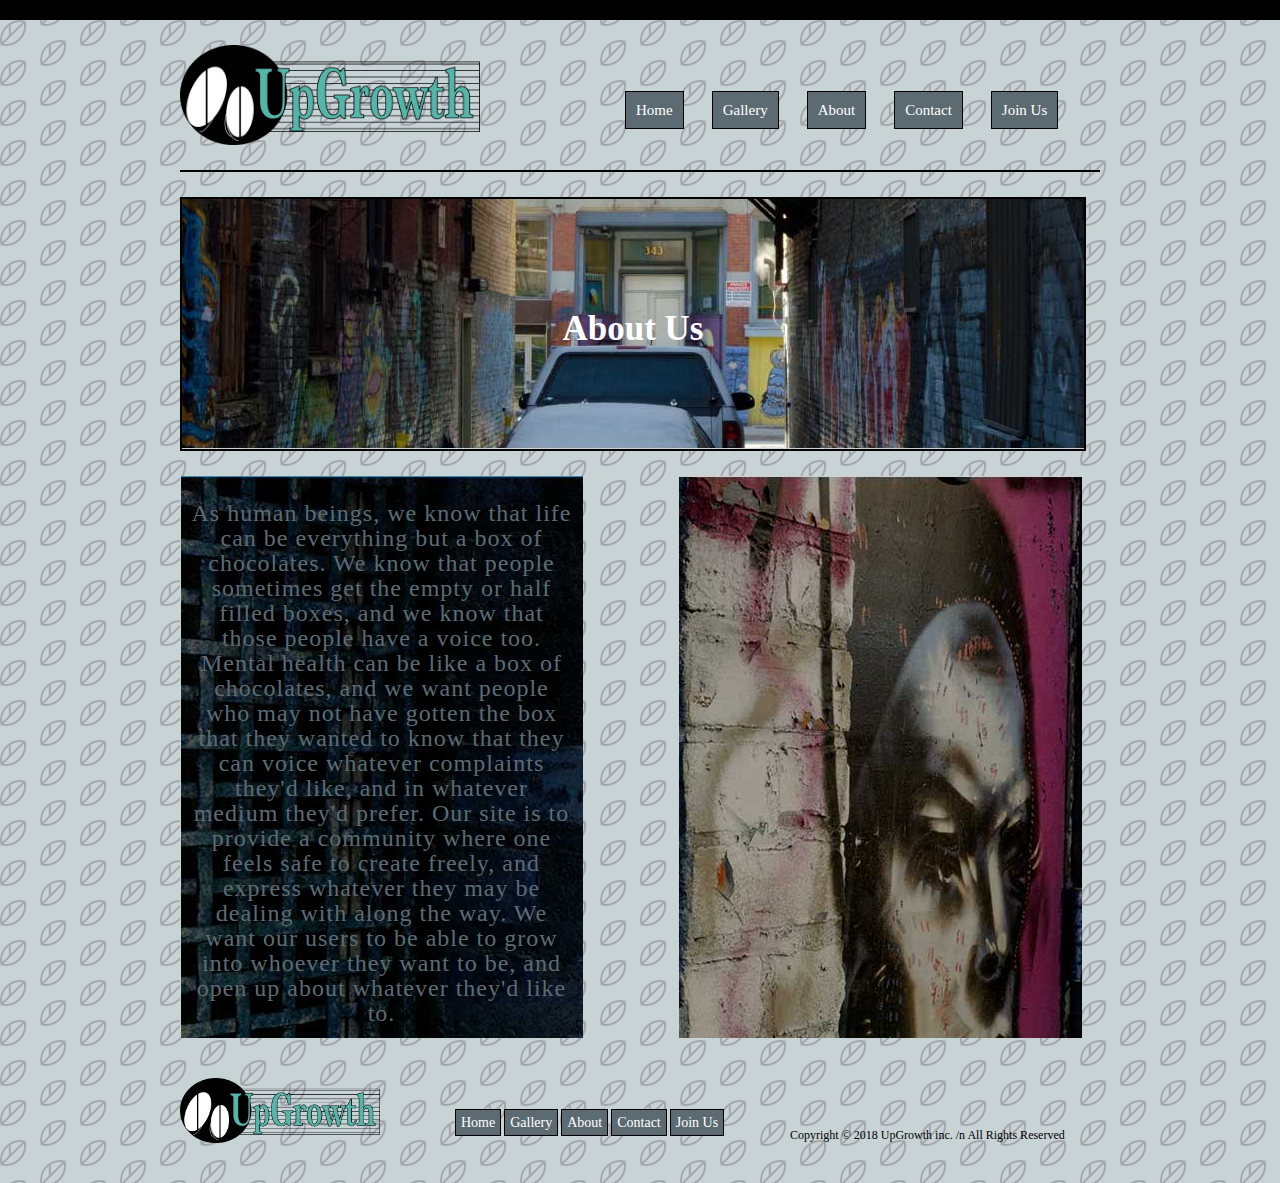
==== about.html @ 1d7bde94 "added working files, simons index file, still need to update css" ====
<meta charset="UTF-8">
<title>UpGrowth</title>
<link href="css/main.css" rel="stylesheet" type="text/css" media="screen">
</head>
<body>
    <section id="topBar"></section>
    <div id="siteContainer">
        

        <header id="mainHeader">
            <div class="logoHeader">
                <img src="images/logofinal.png" alt= "UpGrowth Logo" width="250" height="75" id="logo">
            </div>
            <nav id="mainNav">
                <h2 class="hidden">Main Navigation</h2>
                <ul>
                    <li><a href="index.html">Home</a></li>
                    <li><a href="gallery.html">Gallery</a></li>
                    <li class="selected"><a href="about.html">About</a></li>
                    <li><a href="contact.html">Contact</a></li>
                    <li><a href="#">Join Us</a></li>
                </ul>
            </nav>
        </header>

        <!--Header Image located in CSS-->
        <section id="about">
        <h2>About Us</h2>
        </section>


        <section class="aboutContent">
        	
            <section class="aboutLeft">

                <p>As human beings, we know that life can be everything but a box of chocolates. We know that
                people sometimes get the empty or half filled boxes, and we know that those people have a voice too. Mental health can be like a box of chocolates, and we want people who may not have gotten 
                the box that they wanted to know that they can voice whatever complaints they'd like, and in
                whatever medium they'd prefer. Our site is to provide a community where one feels safe to create
                freely, and express whatever they may be dealing with along the way. We want our users to be
                able to grow into whoever they want to be, and open up about whatever they'd like to.</p>
            
            </section>
            
            <section class="aboutRight">
            <p class="hidden">Photo of a face</p>
            </section>

        </section><!--end content-->
        

        <footer id="mainFooter">

            <h2 class="hidden">Footer Navigation</h2>
            
            <img src="images/logofinal.png" id=footerLogo alt="UpGrowth Logo">
            
            <nav id="footerNav">
                <ul>
                 <li><a href="index.html">Home</a></li>
                <li><a href="gallery.html">Gallery</a></li>
                <li class="selected"><a href="about.html">About</a></li>
                <li><a href="contact.html">Contact</a></li>
                <li><a href="#">Join Us</a></li>
                </ul>
            </nav>
            <div id="copyRight"><p>Copyright © 2018  UpGrowth inc. /n All Rights Reserved</p></div><!--end Copyright-->
        
        </footer><!--end mainFooter-->
    

    </div><!--end siteContainer-->
<script src="js/main.js"></script>    
</body>
</html>
---- css/main.css ----
@charset "UTF-8";
/* CSS Document */

/*basic reset*/
/*browsers have built in values for elements so we'll reset a few things to zero, you can add to this or remove items as needed*/

div,p,body,header,footer,section,article,nav 
{ 
	margin: 0; 
	padding: 0; 
}	

img 
{ 
	border: none; /*Remove border if image is a link*/
	margin: 0; 
	padding: 0; 
}

/*html selectors*/

body 
{
	background-color: #c8d3d5;
	font-family: "Marion";
	font-size: 12px;
	background-image: url("data:image/svg+xml,%3Csvg xmlns='http://www.w3.org/2000/svg' viewBox='0 0 80 40' width='80' height='40'%3E%3Cpath fill='%23736372' fill-opacity='0.4' d='M0 40a19.96 19.96 0 0 1 5.9-14.11 20.17 20.17 0 0 1 19.44-5.2A20 20 0 0 1 20.2 40H0zM65.32.75A20.02 20.02 0 0 1 40.8 25.26 20.02 20.02 0 0 1 65.32.76zM.07 0h20.1l-.08.07A20.02 20.02 0 0 1 .75 5.25 20.08 20.08 0 0 1 .07 0zm1.94 40h2.53l4.26-4.24v-9.78A17.96 17.96 0 0 0 2 40zm5.38 0h9.8a17.98 17.98 0 0 0 6.67-16.42L7.4 40zm3.43-15.42v9.17l11.62-11.59c-3.97-.5-8.08.3-11.62 2.42zm32.86-.78A18 18 0 0 0 63.85 3.63L43.68 23.8zm7.2-19.17v9.15L62.43 2.22c-3.96-.5-8.05.3-11.57 2.4zm-3.49 2.72c-4.1 4.1-5.81 9.69-5.13 15.03l6.61-6.6V6.02c-.51.41-1 .85-1.48 1.33zM17.18 0H7.42L3.64 3.78A18 18 0 0 0 17.18 0zM2.08 0c-.01.8.04 1.58.14 2.37L4.59 0H2.07z'%3E%3C/path%3E%3C/svg%3E");
}


/*a:link is for not visited(standard unclicked link), 
a:visited is for visited, and just a applies to both.*/
/*a will also style anchor links*/

a:link, a:visited 
{ 
 	text-decoration:none; 	
}

a:hover, a:active 
{ 
	text-decoration:none; 
}

/*hide elements from browser but show for doc outline*/

.hidden
{
	display: none;
}

/*section is block level and no width specidied therefore stretches full screen*/
#topBar
{
	background-color: #000;
	height: 20px;
}

/*Site Container*/
/*This is essentially a box that we place the whole site in.  
We center the box using margin 0 auto and give it a fixed width of 920 + 20px + 20px (960px) so it fits on 1024x768 screens.*/

#siteContainer 
{
	margin: 0 auto;
	width: 920px;
	padding-left: 20px;
	padding-right: 20px;
}

/*This is a flex container*/
#mainHeader
{
	margin-top: 25px;
	padding-bottom: 25px;
	width: 920px;
	display: flex;
	flex-direction: row;
  	justify-content: flex-start;
	border-bottom: solid 2px #000;
}

/*This is a flex item*/
#logo
{
	width: 300px;
	height: 100px;
}

/*This is also a flex item*/
/*We use margin left auto to send it all the way to the right*/
#mainNav 
{
	margin-left: auto;
	margin-top: 45px;
	width: 500px;
	height: 25px;
}

#mainNav ul
{
	list-style-type: none;
	padding: 0;
}

#mainNav ul li
{	
	font-size: 15px;
	display: inline;
	margin-left: 25px;
}

#mainNav ul li a
{
	color: #FFF;
	background-color: #5c6b72;
	padding: 10px;
	border: solid 1px #000;
}

#mainNav ul li a:hover
{
	background-color: #b89eb4
}

#promo 
{
	margin-top: 40px;
	border-bottom: solid 1px #DDD;
	padding-bottom: 40px;
	display: flex;
	flex-direction: row;
  	justify-content: flex-start;
}

/*Get rid of this, here just to give different height to promo*/
#promo p 
{
	line-height: 250px;
}

#promoText 
{
	width: 600px;
}

#promoImage 
{
	margin-left: auto;
	width: 280px;
}

#productInfo 
{
	margin-top: 40px;
	display: flex;
	flex-direction: row;
  	justify-content: space-between;
	border-bottom: solid 1px #DDD;
	padding-bottom: 40px;
}

/*Get rid of this, here just to give different height to productInfo*/
#productInfo p 
{
	line-height: 300px;
}

.productDesc 
{
	width: 200px;
}

#mainFooter 
{
	width: 920px;
	margin-top: 40px;
	margin-bottom: 40px;
	display: flex;
	flex-direction: row;
  	justify-content: flex-start;
}


/*footer*/
#footerNav 
{
	margin-left: 20px;
	margin-top: 25px;
	width: 300px;
}

#footerNav ul
{
	list-style-type: none;
	padding: 0;
	margin-left: 10px;
}

#footerNav ul li
{	
	font-size: 14px;
	display: inline;
	justify-content: space-evenly;
}

#footerNav ul li a
{
	color: #FFF;
	background-color: #5c6b72;
	padding: 5px;
	border: solid 1px #000;
}

#footerNav ul li a:hover
{
	background-color: #b89eb4
}

#footerLogo
{
	margin-right: auto;
	width: 200px;
	height: 65px;
}

#copyRight 
{
	margin-top: auto;
	margin-left: auto;
	font-size: 12px
	color: #5c6b72;
	width: 310px;
}

/*Gallery*/

#galleryContent 
{
	width: 920px;
	height: 700px;
	margin-top: 40px;
	border-bottom: solid 2px #000;
	display: flex;
	flex-direction: row;
	justify-content: flex-start;
	color: #FFF;
}

#hayden
{
	margin-right: auto;
	width: 440px;
	height: 632px;
	position: relative;
    text-align: center;
    color: white;
}

#haydenMain
{
	display: flex;
	flex-direction: row;
	justify-content: flex-end;
	width: 441px;
	height: 447px;
}

#haydenGallery
{
	width: 440px;
	height: 150px;
	margin-right: auto;
}

#haydenImgs
{
	width: 440px;
	display: flex;
	flex-direction: row;
	justify-content: flex-end;
}

#simon 
{
	margin-left: auto;
	width: 440px;
	height: 632px;
	position: relative;
    text-align: center;
    color: #FFF;
}


.overlayText
{
	text-decoration: none;
	display: block;
	font-size: 24px;
	color: #FFF;
	margin-bottom: auto;
	position: absolute;
	top: 1%;
    left: 23%;
}


.overlayText a
{
	color: #FFF;
	padding-top: 10px;
	padding-bottom: 5px;
	padding-left: 7px;
	padding-right: 10px;
	background-color: #000;
}

.overlayText a:hover
{
	color: #b89eb4;
}


/*Contact us Page*/
#contact
{
	margin-top: 25px;
	width: 902px;
	height: 250px;
	background: url(../images/pic7-Contact.jpg) no-repeat bottom;
	border: solid 2px #000;	
}

#contact h2
{
	margin-top: 110px;
	margin-bottom: 120px;
	text-align: center;
	font-size: 35px;
	color: #FFF;
}

.contactContent
{
	margin-top: 25px; 
	width: 902px;
	display: flex;
	flex-direction: row;
	justify-content: space-evenly;
}

.contactLeft
{
	width: 403px;
	height: 562px;
	margin-right: auto;
	background: url(../images/img-contact.jpg) no-repeat;
}

.contactRight
{
	margin-left: auto; 
	width: 403px;
	height: 562px;
	background: url(../images/pic9-abttext.jpg) no-repeat;
	display: flex;
	flex-direction: column;
	justify-content: space-around;
}

.contactRight p
{
	margin-top: 10px;
	padding: 10px;
	font-size: 24px;
	color: #5c6b73;
	text-align: center;
	letter-spacing: 1px;
	line-height: 25px;
}

#contactForm
{
	color: #5c6b73;
	text-align: center;
	margin-bottom: 25px;
}

input, textarea
{
	display: block;
	padding: 10px;
	margin-left: 100px;
	margin-top: 10px;
	margin-bottom: 10px;
	width: 200px;
	border: 1px solid #000;
	background-color: #efefef;
}

#submit
{
	width: 75px;
	height: 30px;
	padding: 5px;
	background-color: #5c6b73;
	color: #fff;
	border: 1px solid #000;
	margin: auto;
}

#submit:hover
{
	background-color: #b89eb4;
}

/*about us page*/
#about
{
	margin-top: 25px;
	width: 902px;
	height: 250px;
	background: url(../images/pic8-about.jpg) no-repeat bottom;
	border: solid 2px #000;	
}

#about h2
{
	margin-top: 110px;
	margin-bottom: 120px;
	text-align: center;
	font-size: 35px;
	color: #FFF;
}

/*Content boxes*/
.aboutContent
{
	margin-top: 25px; 
	width: 902px;
	display: flex;
	flex-direction: row;
	justify-content: space-evenly;
}

.aboutLeft
{
	margin-right: auto; 
	width: 403px;
	height: 562px;
	background: url(../images/pic9-abttext.jpg) no-repeat;
}

.aboutLeft p
{
	margin-top: 15px;
	padding: 10px;
	font-size: 24px;
	color: #5c6b73;
	text-align: center;
	letter-spacing: 1px;
	line-height: 25px;
}

.aboutRight
{
	width: 403px;
	height: 562px;
	margin-left: auto;
	background: url(../images/pic10-abtface.jpg) no-repeat;
}
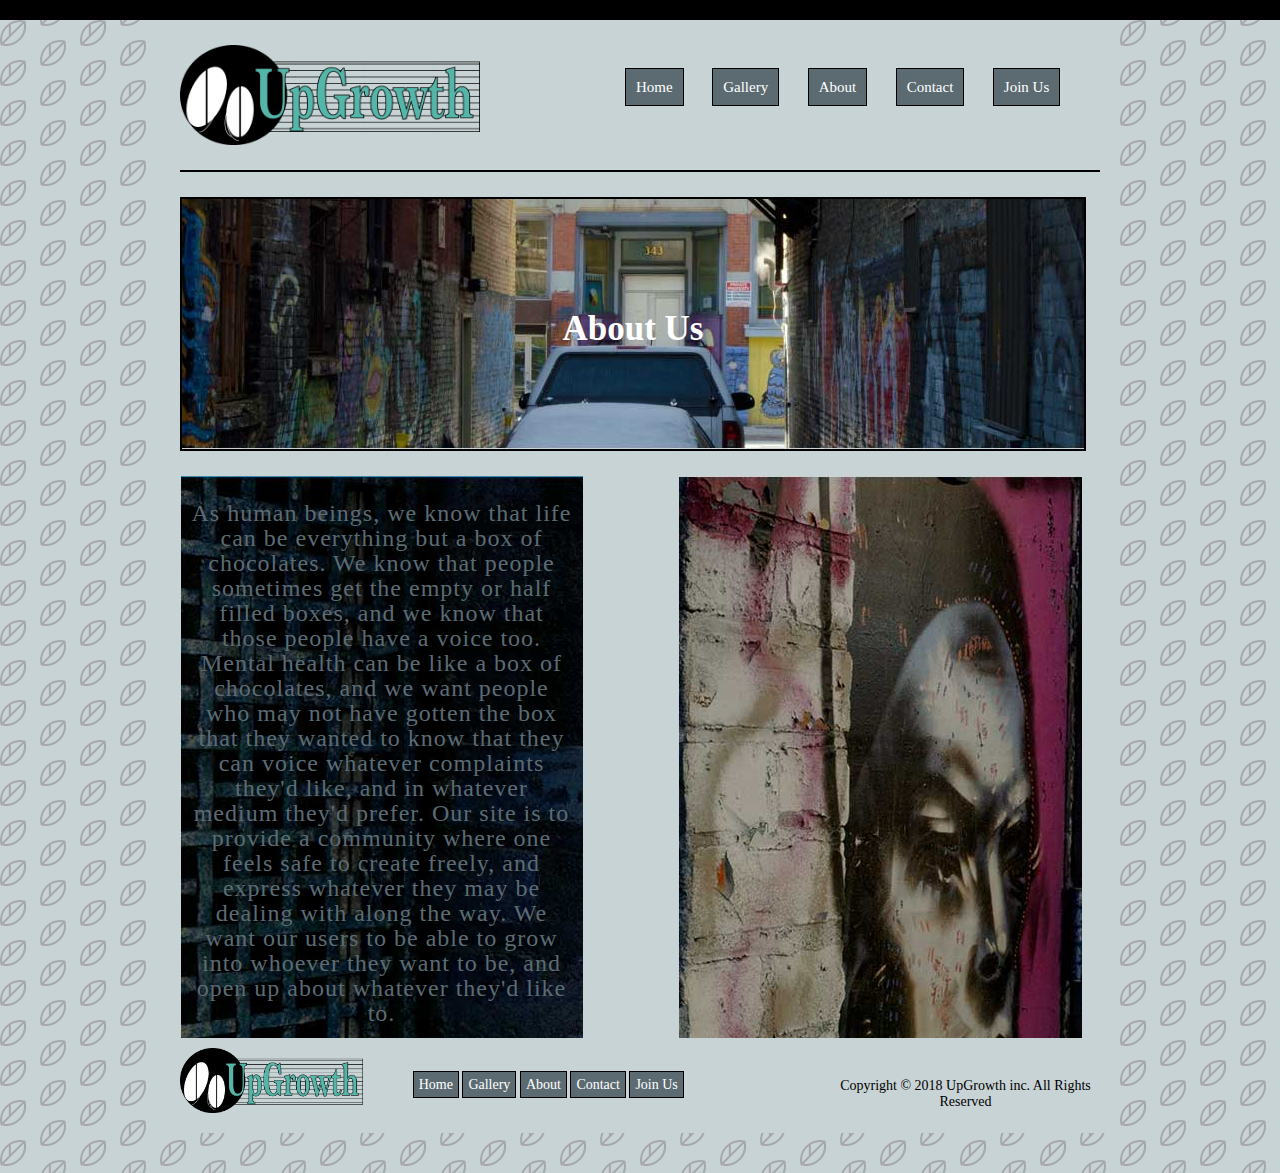
==== commit 1cc576b1: "finished html for all pages, considering adding other pages but focussed on fixing the css first" ====
--- a/about.html
+++ b/about.html
@@ -64,7 +64,7 @@
                 <li><a href="#">Join Us</a></li>
                 </ul>
             </nav>
-            <div id="copyRight"><p>Copyright © 2018  UpGrowth inc. /n All Rights Reserved</p></div><!--end Copyright-->
+            <div id="copyRight"><p>Copyright © 2018  UpGrowth inc. All Rights Reserved</p></div><!--end Copyright-->
         
         </footer><!--end mainFooter-->
     
--- a/css/main.css
+++ b/css/main.css
@@ -23,7 +23,7 @@
 {
 	background-color: #c8d3d5;
 	font-family: "Marion";
-	font-size: 12px;
+	font-size: 14px;
 	background-image: url("data:image/svg+xml,%3Csvg xmlns='http://www.w3.org/2000/svg' viewBox='0 0 80 40' width='80' height='40'%3E%3Cpath fill='%23736372' fill-opacity='0.4' d='M0 40a19.96 19.96 0 0 1 5.9-14.11 20.17 20.17 0 0 1 19.44-5.2A20 20 0 0 1 20.2 40H0zM65.32.75A20.02 20.02 0 0 1 40.8 25.26 20.02 20.02 0 0 1 65.32.76zM.07 0h20.1l-.08.07A20.02 20.02 0 0 1 .75 5.25 20.08 20.08 0 0 1 .07 0zm1.94 40h2.53l4.26-4.24v-9.78A17.96 17.96 0 0 0 2 40zm5.38 0h9.8a17.98 17.98 0 0 0 6.67-16.42L7.4 40zm3.43-15.42v9.17l11.62-11.59c-3.97-.5-8.08.3-11.62 2.42zm32.86-.78A18 18 0 0 0 63.85 3.63L43.68 23.8zm7.2-19.17v9.15L62.43 2.22c-3.96-.5-8.05.3-11.57 2.4zm-3.49 2.72c-4.1 4.1-5.81 9.69-5.13 15.03l6.61-6.6V6.02c-.51.41-1 .85-1.48 1.33zM17.18 0H7.42L3.64 3.78A18 18 0 0 0 17.18 0zM2.08 0c-.01.8.04 1.58.14 2.37L4.59 0H2.07z'%3E%3C/path%3E%3C/svg%3E");
 }
 
@@ -62,6 +62,7 @@
 
 #siteContainer 
 {
+	background-color: #c8d3d5;
 	margin: 0 auto;
 	width: 920px;
 	padding-left: 20px;
@@ -71,7 +72,6 @@
 /*This is a flex container*/
 #mainHeader
 {
-	margin-top: 25px;
 	padding-bottom: 25px;
 	width: 920px;
 	display: flex;
@@ -83,6 +83,7 @@
 /*This is a flex item*/
 #logo
 {
+	margin-top: 25px; 
 	width: 300px;
 	height: 100px;
 }
@@ -123,78 +124,121 @@
 	background-color: #b89eb4
 }
 
+
 #promo 
 {
 	margin-top: 40px;
-	border-bottom: solid 1px #DDD;
+	border-bottom: solid 1px #000;
 	padding-bottom: 40px;
 	display: flex;
 	flex-direction: row;
   	justify-content: flex-start;
 }
 
-/*Get rid of this, here just to give different height to promo*/
-#promo p 
-{
-	line-height: 250px;
+
+
+#promoImage 
+{
+	width: 602px;
+	height: 252px;
+	border: 1px solid #000;
 }
 
 #promoText 
 {
-	width: 600px;
-}
-
-#promoImage 
-{
 	margin-left: auto;
+	margin-right: 10px;
 	width: 280px;
-}
-
-#productInfo 
+	line-height: 25px;
+	text-align: center;
+}
+
+#promoText p
+{
+	font-size: 16px;
+	margin-top: 30px;
+}
+
+#content 
 {
 	margin-top: 40px;
 	display: flex;
 	flex-direction: row;
   	justify-content: space-between;
-	border-bottom: solid 1px #DDD;
+	border-bottom: solid 1px #000;
 	padding-bottom: 40px;
 }
 
-/*Get rid of this, here just to give different height to productInfo*/
-#productInfo p 
-{
-	line-height: 300px;
-}
-
-.productDesc 
-{
+.centered
+{
+	border: solid 1px #000;
+	height: 300px;
 	width: 200px;
 }
 
+.siteNav 
+{
+	width: 200px;
+	height: 250px;
+	margin-bottom: 60px;
+	position: relative;
+	text-align: center;
+}
+
+.textblock
+{
+	width: 200px;
+
+}
+
+.textblock a
+{
+	color: #FFF;	
+}	
+
+.textblock h3
+{
+	width: 100%;
+	position: absolute;
+	text-align: center;
+	left: 0%;
+	bottom: 85%;
+	padding-top: 10px;
+	padding-bottom: 10px;
+	color: white; 
+    background-color: #000;
+    border: 1px solid #000; 
+}
+
+.textblock h3:hover
+{
+	background-color: #b89eb4	 
+}
+
+
+/*footer*/
 #mainFooter 
 {
 	width: 920px;
-	margin-top: 40px;
+	margin-top: 10px;
 	margin-bottom: 40px;
 	display: flex;
 	flex-direction: row;
   	justify-content: flex-start;
 }
 
-
-/*footer*/
 #footerNav 
 {
 	margin-left: 20px;
-	margin-top: 25px;
-	width: 300px;
+	margin-top: 15px;
+	width: 500px;
 }
 
 #footerNav ul
 {
 	list-style-type: none;
 	padding: 0;
-	margin-left: 10px;
+	margin-left: 30px;
 }
 
 #footerNav ul li
@@ -220,17 +264,19 @@
 #footerLogo
 {
 	margin-right: auto;
+	margin-bottom: 20px;
 	width: 200px;
 	height: 65px;
 }
 
 #copyRight 
 {
-	margin-top: auto;
+	margin-top: 30px;
 	margin-left: auto;
+	text-align: center;
 	font-size: 12px
 	color: #5c6b72;
-	width: 310px;
+	width: 300px;
 }
 
 /*Gallery*/
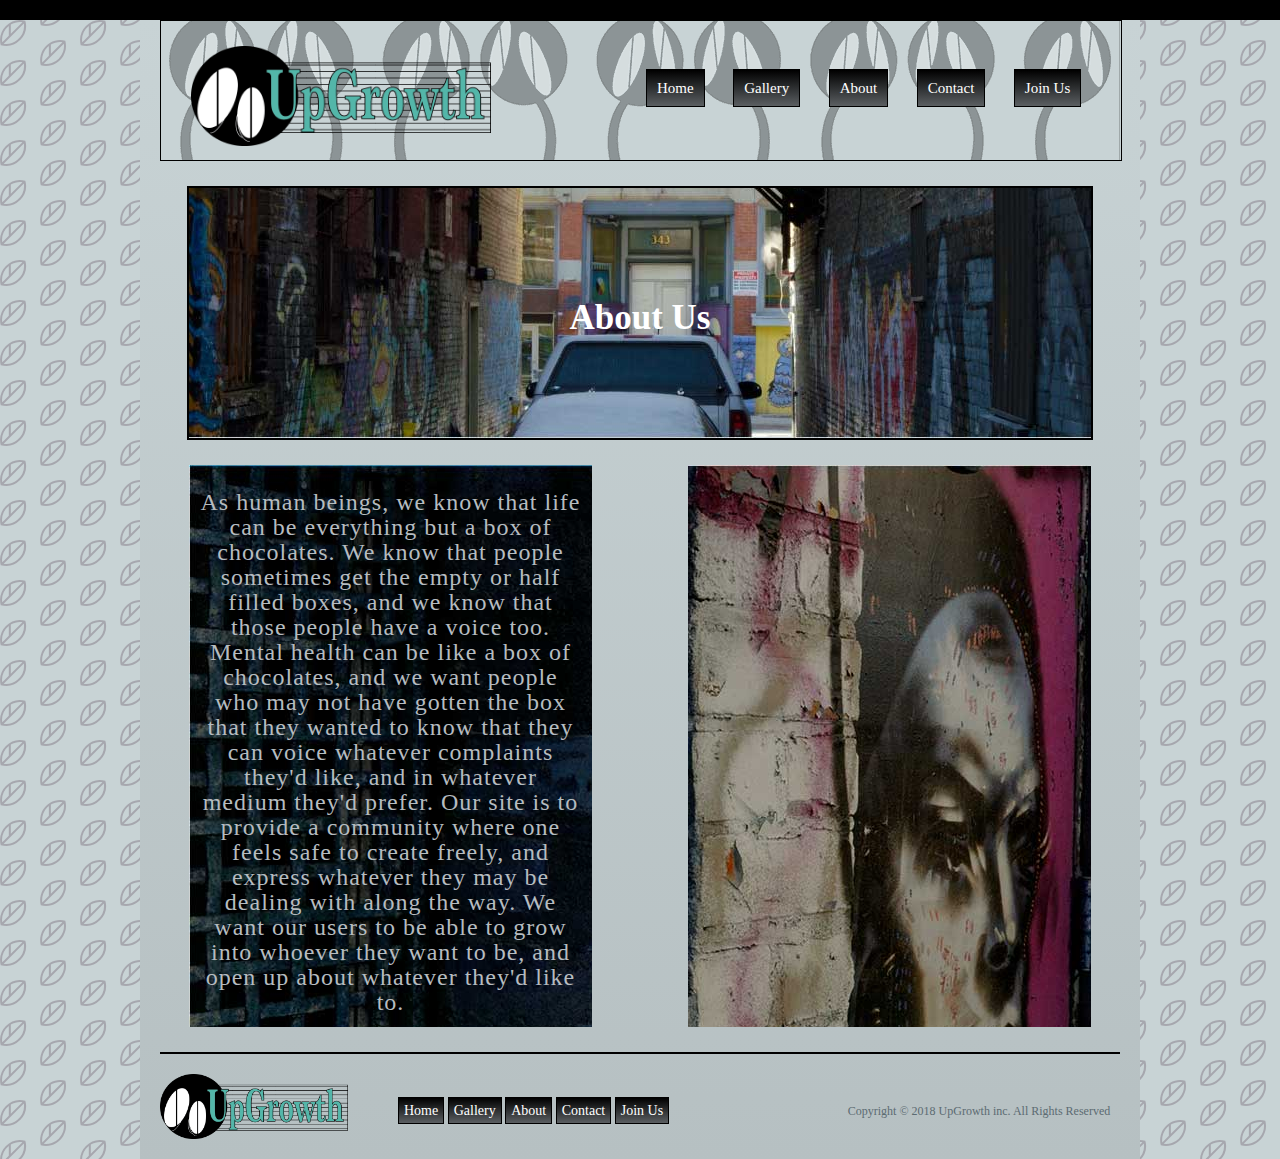
==== commit 50fb0c3e: "finished css and html files, simon worked with me on the same computer to keep things easy" ====
--- a/about.html
+++ b/about.html
@@ -1,15 +1,21 @@
+<!doctype html>
+<html lang="en">
+<head>
 <meta charset="UTF-8">
 <title>UpGrowth</title>
 <link href="css/main.css" rel="stylesheet" type="text/css" media="screen">
 </head>
 <body>
-    <section id="topBar"></section>
+    <h1 class="hidden">UpGrowth About Us Page</h1>
+    <div id="topBar"></div>
     <div id="siteContainer">
         
 
         <header id="mainHeader">
             <div class="logoHeader">
+                <a href="index.html">
                 <img src="images/logofinal.png" alt= "UpGrowth Logo" width="250" height="75" id="logo">
+                </a>
             </div>
             <nav id="mainNav">
                 <h2 class="hidden">Main Navigation</h2>
@@ -29,9 +35,11 @@
         </section>
 
 
-        <section class="aboutContent">
+        <div class="aboutContent">
         	
             <section class="aboutLeft">
+
+                <h2 class="hidden">About Us definition</h2>
 
                 <p>As human beings, we know that life can be everything but a box of chocolates. We know that
                 people sometimes get the empty or half filled boxes, and we know that those people have a voice too. Mental health can be like a box of chocolates, and we want people who may not have gotten 
@@ -43,10 +51,10 @@
             </section>
             
             <section class="aboutRight">
-            <p class="hidden">Photo of a face</p>
+            <h3 class="hidden">Photo of a face</h3>
             </section>
 
-        </section><!--end content-->
+        </div><!--end content-->
         
 
         <footer id="mainFooter">
@@ -56,6 +64,7 @@
             <img src="images/logofinal.png" id=footerLogo alt="UpGrowth Logo">
             
             <nav id="footerNav">
+                <h3 class="hidden">Footer Menu</h3>
                 <ul>
                  <li><a href="index.html">Home</a></li>
                 <li><a href="gallery.html">Gallery</a></li>
--- a/css/main.css
+++ b/css/main.css
@@ -62,9 +62,9 @@
 
 #siteContainer 
 {
-	background-color: #c8d3d5;
+	background-image: linear-gradient(#C8D3D5, #B6C0C2);
 	margin: 0 auto;
-	width: 920px;
+	width: 960px;
 	padding-left: 20px;
 	padding-right: 20px;
 }
@@ -72,18 +72,22 @@
 /*This is a flex container*/
 #mainHeader
 {
-	padding-bottom: 25px;
-	width: 920px;
+	margin-right: auto;
+	padding-bottom: 10px;
+	width: 960px;
 	display: flex;
 	flex-direction: row;
   	justify-content: flex-start;
 	border-bottom: solid 2px #000;
+	background: url(../images/header-bg.gif) no-repeat bottom;
+	border: 1px solid #000;
 }
 
 /*This is a flex item*/
 #logo
 {
 	margin-top: 25px; 
+	margin-left: 30px;
 	width: 300px;
 	height: 100px;
 }
@@ -114,14 +118,14 @@
 #mainNav ul li a
 {
 	color: #FFF;
-	background-color: #5c6b72;
+	background-image: linear-gradient(#000000, #5B5F62);
 	padding: 10px;
 	border: solid 1px #000;
 }
 
 #mainNav ul li a:hover
 {
-	background-color: #b89eb4
+	background-image: linear-gradient(#b89eb4, #E5DBE3);
 }
 
 
@@ -133,6 +137,7 @@
 	display: flex;
 	flex-direction: row;
   	justify-content: flex-start;
+  	height: 255px;
 }
 
 
@@ -144,11 +149,14 @@
 	border: 1px solid #000;
 }
 
+
 #promoText 
 {
 	margin-left: auto;
 	margin-right: 10px;
 	width: 280px;
+	background: url(../images/pic6-welcome.jpg) no-repeat bottom;
+	border: solid 1px #000;
 	line-height: 25px;
 	text-align: center;
 }
@@ -156,6 +164,7 @@
 #promoText p
 {
 	font-size: 16px;
+	color: #FFF;
 	margin-top: 30px;
 }
 
@@ -165,8 +174,7 @@
 	display: flex;
 	flex-direction: row;
   	justify-content: space-between;
-	border-bottom: solid 1px #000;
-	padding-bottom: 40px;
+	padding-bottom: 10px;
 }
 
 .centered
@@ -212,16 +220,16 @@
 
 .textblock h3:hover
 {
-	background-color: #b89eb4	 
+	background-image: linear-gradient(#b89eb4, #E5DBE3); 
 }
 
 
 /*footer*/
 #mainFooter 
 {
-	width: 920px;
-	margin-top: 10px;
-	margin-bottom: 40px;
+	width: 960px;
+	border-top: solid 2px #000;
+	padding-top: 20px;
 	display: flex;
 	flex-direction: row;
   	justify-content: flex-start;
@@ -251,14 +259,14 @@
 #footerNav ul li a
 {
 	color: #FFF;
-	background-color: #5c6b72;
+	background-image: linear-gradient(#000000, #5B5F62);
 	padding: 5px;
 	border: solid 1px #000;
 }
 
 #footerNav ul li a:hover
 {
-	background-color: #b89eb4
+	background-image: linear-gradient(#b89eb4, #E5DBE3);
 }
 
 #footerLogo
@@ -274,7 +282,7 @@
 	margin-top: 30px;
 	margin-left: auto;
 	text-align: center;
-	font-size: 12px
+	font-size: 12px;
 	color: #5c6b72;
 	width: 300px;
 }
@@ -286,7 +294,8 @@
 	width: 920px;
 	height: 700px;
 	margin-top: 40px;
-	border-bottom: solid 2px #000;
+	margin-left: auto;
+	margin-right: auto;
 	display: flex;
 	flex-direction: row;
 	justify-content: flex-start;
@@ -309,7 +318,6 @@
 	flex-direction: row;
 	justify-content: flex-end;
 	width: 441px;
-	height: 447px;
 }
 
 #haydenGallery
@@ -321,7 +329,7 @@
 
 #haydenImgs
 {
-	width: 440px;
+	width: 440px; 
 	display: flex;
 	flex-direction: row;
 	justify-content: flex-end;
@@ -336,7 +344,25 @@
     text-align: center;
     color: #FFF;
 }
-
+#simonFuller
+{
+	width: 441px;
+	display: flex;
+	flex-direction: row;
+	justify-content: flex-end;
+}
+
+#simonGallery
+{
+	width: 440px;
+	height: 150px;
+	margin-left: auto;
+}
+
+#simonImgs
+{
+	width: 440px;
+}
 
 .overlayText
 {
@@ -371,6 +397,8 @@
 #contact
 {
 	margin-top: 25px;
+	margin-left: auto;
+	margin-right: auto;
 	width: 902px;
 	height: 250px;
 	background: url(../images/pic7-Contact.jpg) no-repeat bottom;
@@ -389,6 +417,9 @@
 .contactContent
 {
 	margin-top: 25px; 
+	margin-left: auto;
+	margin-right: auto;
+	margin-bottom: 25px;
 	width: 902px;
 	display: flex;
 	flex-direction: row;
@@ -419,7 +450,7 @@
 	margin-top: 10px;
 	padding: 10px;
 	font-size: 24px;
-	color: #5c6b73;
+	color: #B6BCC0;
 	text-align: center;
 	letter-spacing: 1px;
 	line-height: 25px;
@@ -427,7 +458,7 @@
 
 #contactForm
 {
-	color: #5c6b73;
+	color: #B6BCC0;
 	text-align: center;
 	margin-bottom: 25px;
 }
@@ -464,6 +495,8 @@
 #about
 {
 	margin-top: 25px;
+	margin-left: auto;
+	margin-right: auto;
 	width: 902px;
 	height: 250px;
 	background: url(../images/pic8-about.jpg) no-repeat bottom;
@@ -483,6 +516,9 @@
 .aboutContent
 {
 	margin-top: 25px; 
+	margin-left: auto;
+	margin-right: auto;
+	margin-bottom: 25px;
 	width: 902px;
 	display: flex;
 	flex-direction: row;
@@ -502,7 +538,7 @@
 	margin-top: 15px;
 	padding: 10px;
 	font-size: 24px;
-	color: #5c6b73;
+	color: #B6BCC0;
 	text-align: center;
 	letter-spacing: 1px;
 	line-height: 25px;
